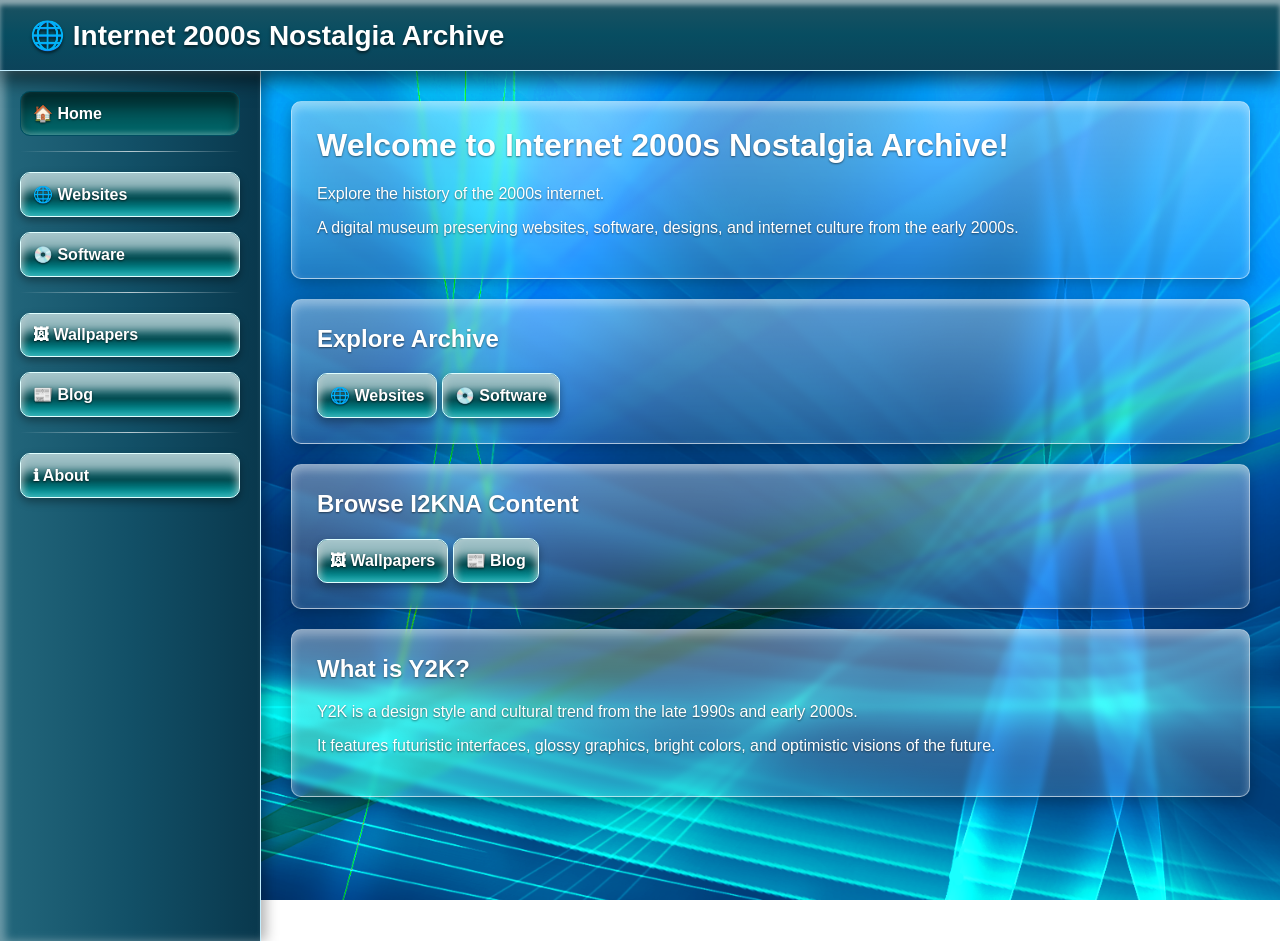
==== index.html @ 06e28c67 "Initial commit" ====
<!DOCTYPE html>
<html lang="en">

<head>

<meta charset="UTF-8">

<title>
Internet 2000s Nostalgia Archive
</title>

<link rel="stylesheet" href="css/style.css">

<script src="js/sidebar.js"></script>

<link rel="icon" href="favicon.ico">

</head>


<body>


<header class="header">

<a href="index.html">
🌐 Internet 2000s Nostalgia Archive
</a>

</header>



<div class="container">



<!-- Sidebar -->

<aside class="sidebar" id="sidebar">

</aside>





<!-- Main -->

<main class="content">


<div class="panel">


<h1>
Welcome to Internet 2000s Nostalgia Archive!
</h1>


<p>
Explore the history of the 2000s internet.
</p>


<p>
A digital museum preserving websites,
software, designs, and internet culture
from the early 2000s.
</p>



</div>





<div class="panel">

<h2>
Explore Archive
</h2>


<a class="aero-button" href="pages/websites.html">
🌐 Websites
</a>


<a class="aero-button" href="pages/software.html">
💿 Software
</a>

</div>

<div class="panel">

<h2>
Browse I2KNA Content
</h2>

<a class="aero-button" href="pages/wallpapers.html">
🖼 Wallpapers
</a>

<a class="aero-button" href="pages/blog.html">
📰 Blog
</a>


</div>



<div class="panel">


<h2>
What is Y2K?
</h2>


<p>
Y2K is a design style and cultural trend
from the late 1990s and early 2000s.
</p>


<p>
It features futuristic interfaces,
glossy graphics, bright colors,
and optimistic visions of the future.
</p>


</div>



</main>

</div>

</body>

</html>
---- css/style.css ----
/* I2KNA style.css */


/* 全体 */

body {

    margin: 0;

    background-image:
        url("../images/wallpaper-aurora.png");

    background-size: cover;

    background-position: center;

    background-attachment: fixed;

    font-family: Arial, sans-serif;

    color: white;

}



/* ヘッダー */

.header {

    position: relative;

    z-index: 10;


    height: 70px;


    background: linear-gradient(
        to bottom,
        #1d5261,
        #074d61,
        #0c435a
    );


    border-bottom: 1px solid #c2eeff;


    box-shadow:

        inset 0 5px 5px rgba(255,255,255,0.5),

        0 10px 18px rgba(0,0,0,0.55);



    display: flex;

    align-items: center;


    padding-left: 30px;


    font-size: 28px;

    font-weight: bold;



    text-shadow:

        0 2px 3px rgba(0,0,0,0.6);

}



.header a {

    color: white;

    text-decoration: none;

}



/* レイアウト */

.container {

    display: flex;

}



/* サイドバー */

.sidebar {

    position: relative;

    z-index: 1;


    width: 220px;


    min-height: calc(100vh - 70px);



    background: linear-gradient(
        to right,
        #23677c,
        #125067,
        #09384d
    );



    border-right: 1px solid #c2eeff;



    box-shadow:

        inset 5px 0 8px rgba(255,255,255,0.35),

        5px 0 12px rgba(0,0,0,0.3);



    padding: 20px;

}



/* サイドバー用ボタン */

.sidebar .aero-button {

    display: block;

    margin-bottom: 15px;

    width: auto;

}



/* Aeroボタン */

.aero-button {


    display: inline-block;


    padding: 12px;


    color: white;


    font-size: 16px;

    font-weight: bold;



    text-decoration: none;



    border-radius: 10px;



    background: linear-gradient(
        to bottom,
        #005f70 0%,
        #004b50 60%,
        #00b0b6 100%
    );



    border: 1px solid #dfffff;



    text-shadow:

        0 1px 2px rgba(0,0,0,0.6);



    box-shadow:

        inset 0 17px 10px rgba(255,255,255,0.6),

        inset 0 -1px 10px rgba(179,179,179,0.5),

        0 4px 8px rgba(0,0,0,0.35);

}



.aero-button:hover {


    background: linear-gradient(
        to bottom,
        #005f70,
        #006d75,
        #00d7df
    );



    border-color: #ffffff;



    box-shadow:

        inset 0 17px 10px rgba(255,255,255,0.9),

        inset 0 -1px 10px rgba(179,179,179,0.9),

        0 4px 10px rgba(0,0,0,0.4);

}



.aero-button:active {


    background: linear-gradient(
        to bottom,
        #004044,
        #00686b
    );


    box-shadow:

        inset 0 20px 15px rgba(0,0,0,0.5);

}

/* 選択中のページ */

.aero-button.active {

    background: linear-gradient(
        to bottom,
        #004044,
        #00686b
    );


    border-color: #004e61;


    box-shadow:

        inset 0 15px 15px rgba(0,0,0,0.35),

        inset 0 -2px 5px rgba(255,255,255,0.3);

}


/* メイン */

.content {

    flex: 1;

    padding: 30px;

}



/* 右側おすすめ */

.recommend {

    width: 260px;

    padding:

        30px 30px 30px 0;

}



/* 共通ガラスパネル */

.panel {

    background: linear-gradient(
        to bottom,
        rgba(255,255,255,0.35),
        rgba(255,255,255,0.12)
    );

    backdrop-filter: blur(3px);
    -webkit-backdrop-filter: blur(3px);

    border: 1px solid rgba(255,255,255,0.5);

    border-radius: 10px;

    padding: 25px;

    margin-bottom: 20px;

    color: white;

    text-shadow:
        0 1px 2px rgba(0,0,0,0.5);

    box-shadow:
        inset 0 5px 10px rgba(255,255,255,0.35),
        0 5px 15px rgba(0,0,0,0.25);

}



/* 見出し */

.panel h1,
.panel h2 {

    margin-top: 0;

}

.sidebar-separator {

    height: 1px;

    margin: 15px 0 20px;


    background: linear-gradient(
        to right,
        transparent,
        rgba(255,255,255,0.7),
        transparent
    );

}

/* Archive Cards */

.archive-grid {

    display: grid;

    grid-template-columns: repeat(2, 1fr);

    gap: 20px;

}



.archive-card {

    margin-bottom: 0;

}

.wallpaper-thumbnail {

    width:100%;

    height:180px;

    object-fit:cover;

    border-radius:8px;

    margin-bottom:15px;

}

/* Wallpaper Preview (Detail Page) */

.wallpaper-large {

    max-width: 100%;

    height: auto;

    display: block;

    margin: 0 auto;

    border-radius: 10px;

}



/* Wallpaper Thumbnail (List Page) */

.wallpaper-thumbnail {

    width: 100%;

    height: 180px;

    object-fit: cover;

    display: block;

    margin-bottom: 15px;

    border-radius: 8px;

}

.blog-entry {

    margin-bottom: 20px;

}

.blog-entry h2 {

    display: flex;

    align-items: center;

    gap: 10px;

}

.blog-entry h3 {

    margin-top: 10px;

    margin-bottom: 10px;

}

.new-label {

    display: inline-block;

    padding: 2px 8px;

    border-radius: 8px;

    font-size: 12px;

    font-weight: bold;

    color: rgb(0, 0, 0);

    background: linear-gradient(#ffe25e, #ffcc24);

    box-shadow: 0 0 6px rgba(0, 140, 255, 0.4);

}
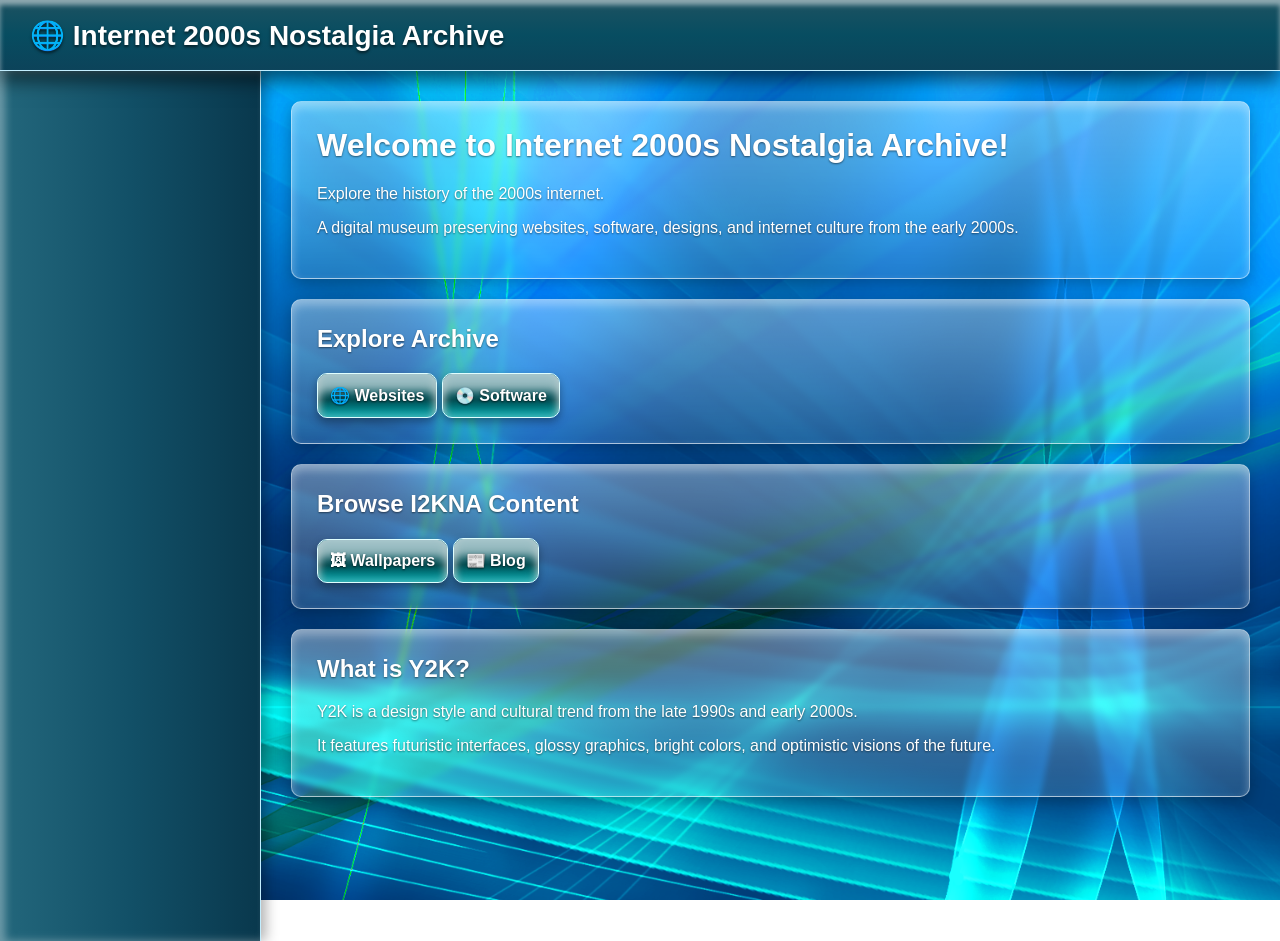
==== commit bbce7237: "Update index.html" ====
--- a/index.html
+++ b/index.html
@@ -23,7 +23,7 @@
 
 <header class="header">
 
-<a href="index.html">
+<a href="/I2KNA/">
 🌐 Internet 2000s Nostalgia Archive
 </a>
 
@@ -145,4 +145,4 @@
 
 </body>
 
-</html>+</html>
